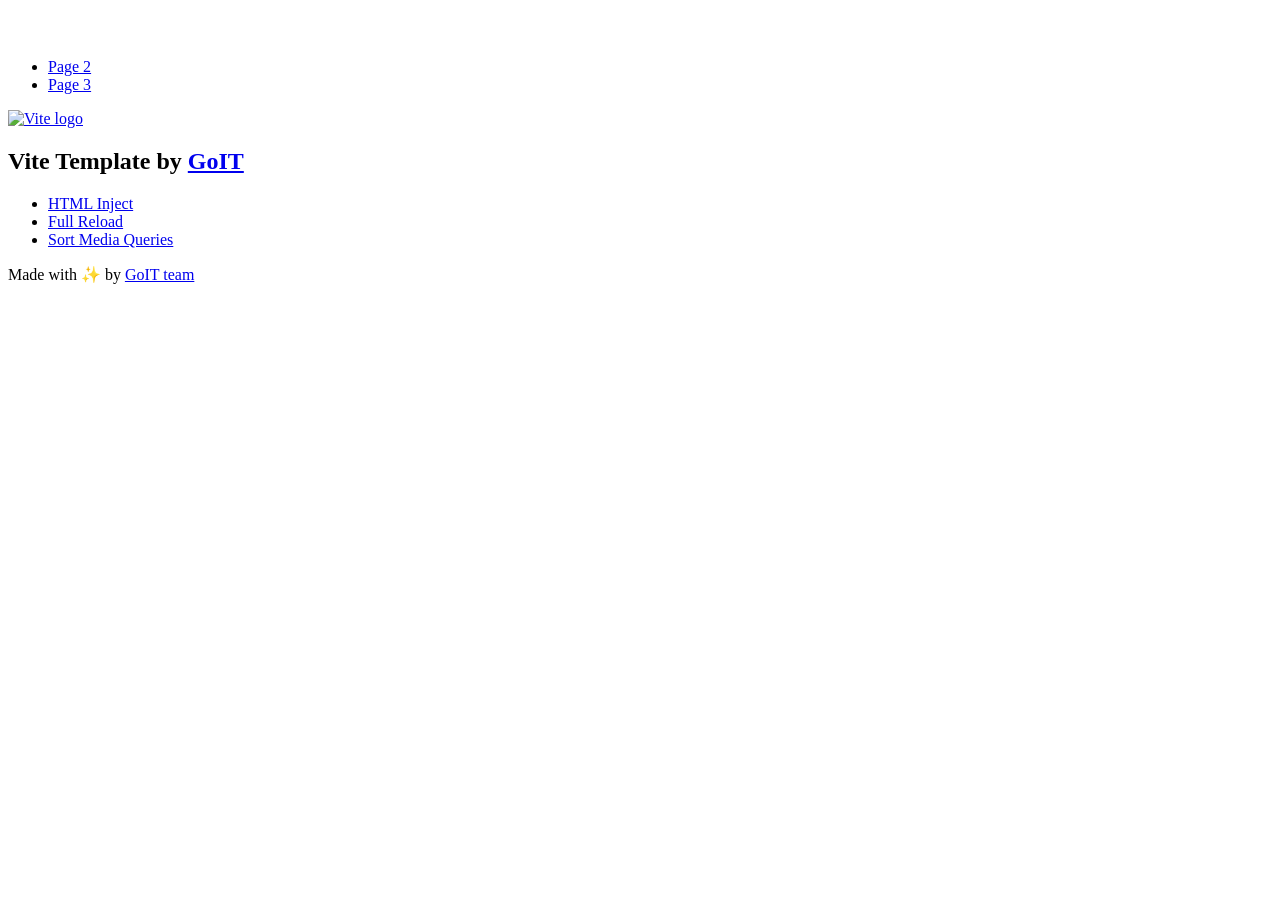
==== index.html @ 35c4c02b "Deploying to gh-pages from @ PavelkoAnna/goit-js-hw-11@8aa49137c17ada512a0e25269445bd4ab11554f9 🚀" ====
<!DOCTYPE html>
<html lang="en">
  <head>
    <meta charset="UTF-8" />
    <link rel="icon" type="image/svg+xml" href="/vanilla-app-template/favicon.svg" />
    <meta name="viewport" content="width=device-width, initial-scale=1.0" />
    <title>Vanilla App Template</title>
    <script type="module" crossorigin src="/vanilla-app-template/index.js"></script>
    <link rel="stylesheet" crossorigin href="/vanilla-app-template/assets/styles-DvPDDfy5.css">
  </head>
  <body>
    <header class="header">
  <div class="container">
    <nav class="nav">
      <a class="nav-logo" href="./index.html" aria-label="Site logo">
        <svg class="nav-logo-icon" width="100" height="30">
          <use href="/vanilla-app-template/assets/sprite-E8vg0sBb.svg#logo"></use>
        </svg>
      </a>
      <ul class="nav-list">
        <li class="nav-item">
          <a class="nav-link {=$highlight-act}" href="./page-2.html">Page 2</a>
        </li>
        <li class="nav-item">
          <a class="nav-link {=$highlight-curr}" href="./page-3.html">Page 3</a>
        </li>
      </ul>
    </nav>
  </div>
</header>


    <main>
      <!-- Loads the specified .html file -->
      <section class="vite-promo">
  <div class="container">
    <div class="vite-promo-thumb">
      <a
        class="vite-promo-link"
        href="https://vitejs.dev/"
        target="_blank"
        rel="noopener noreferrer"
        aria-label="Link to Vite official website"
        title="Vite.js  build tool"
      >
        <!-- Path to images as from index.html file -->
        <img
          class="pic"
          src="/vanilla-app-template/assets/vite-logo-9o_aqrTe.png"
          alt="Vite logo"
          width="640"
          height="640"
        />
      </a>
    </div>
    <h1 class="main-title">
      <span class="main-title-gradient">Vite</span>
      Template by
      <a
        class="main-title-link"
        href="https://github.com/goitacademy/vanilla-app-template"
        target="_blank"
        rel="noopener noreferrer"
      >
        GoIT
      </a>
    </h1>
  </div>
</section>

      <article class="badges">
  <div class="container">
    <ul class="badges-list">
      <li class="badges-item">
        <a
          class="badges-link"
          href="https://www.npmjs.com/package/vite-plugin-html-inject"
          target="_blank"
          rel="noopener noreferrer"
        >
          HTML Inject
        </a>
      </li>
      <li class="badges-item">
        <a
          class="badges-link"
          href="https://www.npmjs.com/package/vite-plugin-full-reload"
          target="_blank"
          rel="noopener noreferrer"
        >
          Full Reload
        </a>
      </li>
      <li class="badges-item">
        <a
          class="badges-link"
          href="https://www.npmjs.com/package/postcss-sort-media-queries"
          target="_blank"
          rel="noopener noreferrer"
        >
          Sort Media Queries
        </a>
      </li>
    </ul>
  </div>
</article>

    </main>

    <footer class="footer">
  <div class="container">
    <p class="footer-desc">
      Made with ✨ by
      <a
        class="footer-link"
        href="https://goit.global/ua/"
        target="_blank"
        rel="noopener noreferrer"
      >
        GoIT team
      </a>
    </p>
  </div>
</footer>


  </body>
</html>
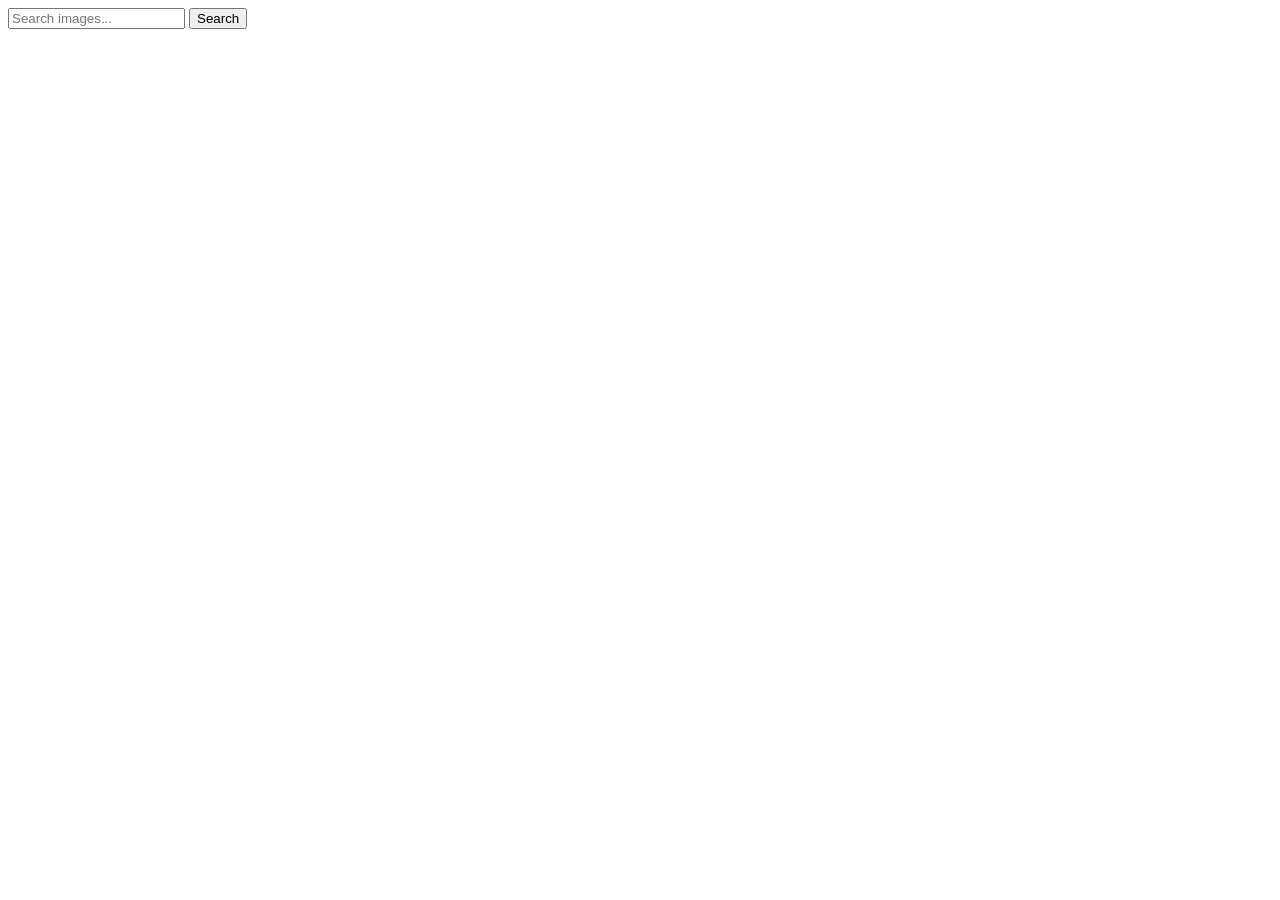
==== commit 11890979: "Deploying to gh-pages from @ PavelkoAnna/goit-js-hw-11@02c87ff465d1d0a3e184c8a9d8fcf2422a2d649f 🚀" ====
--- a/index.html
+++ b/index.html
@@ -1,128 +1,33 @@
-<!DOCTYPE html>
+<!doctype html>
 <html lang="en">
   <head>
     <meta charset="UTF-8" />
-    <link rel="icon" type="image/svg+xml" href="/vanilla-app-template/favicon.svg" />
+    <link rel="icon" type="image/svg+xml" href="/favicon.svg" />
     <meta name="viewport" content="width=device-width, initial-scale=1.0" />
-    <title>Vanilla App Template</title>
+    <title>goit-js-hw-11</title>
     <script type="module" crossorigin src="/vanilla-app-template/index.js"></script>
-    <link rel="stylesheet" crossorigin href="/vanilla-app-template/assets/styles-DvPDDfy5.css">
+    <link rel="modulepreload" crossorigin href="/vanilla-app-template/assets/vendor-GgwdjDaY.js">
+    <link rel="stylesheet" crossorigin href="/vanilla-app-template/assets/vendor-DumFYO8Z.css">
+    <link rel="stylesheet" crossorigin href="/vanilla-app-template/assets/index-BwS_MKVH.css">
   </head>
   <body>
-    <header class="header">
-  <div class="container">
-    <nav class="nav">
-      <a class="nav-logo" href="./index.html" aria-label="Site logo">
-        <svg class="nav-logo-icon" width="100" height="30">
-          <use href="/vanilla-app-template/assets/sprite-E8vg0sBb.svg#logo"></use>
-        </svg>
-      </a>
-      <ul class="nav-list">
-        <li class="nav-item">
-          <a class="nav-link {=$highlight-act}" href="./page-2.html">Page 2</a>
-        </li>
-        <li class="nav-item">
-          <a class="nav-link {=$highlight-curr}" href="./page-3.html">Page 3</a>
-        </li>
-      </ul>
-    </nav>
-  </div>
-</header>
-
-
+    <header class="header"></header>
     <main>
-      <!-- Loads the specified .html file -->
-      <section class="vite-promo">
-  <div class="container">
-    <div class="vite-promo-thumb">
-      <a
-        class="vite-promo-link"
-        href="https://vitejs.dev/"
-        target="_blank"
-        rel="noopener noreferrer"
-        aria-label="Link to Vite official website"
-        title="Vite.js  build tool"
-      >
-        <!-- Path to images as from index.html file -->
-        <img
-          class="pic"
-          src="/vanilla-app-template/assets/vite-logo-9o_aqrTe.png"
-          alt="Vite logo"
-          width="640"
-          height="640"
-        />
-      </a>
-    </div>
-    <h1 class="main-title">
-      <span class="main-title-gradient">Vite</span>
-      Template by
-      <a
-        class="main-title-link"
-        href="https://github.com/goitacademy/vanilla-app-template"
-        target="_blank"
-        rel="noopener noreferrer"
-      >
-        GoIT
-      </a>
-    </h1>
-  </div>
-</section>
-
-      <article class="badges">
-  <div class="container">
-    <ul class="badges-list">
-      <li class="badges-item">
-        <a
-          class="badges-link"
-          href="https://www.npmjs.com/package/vite-plugin-html-inject"
-          target="_blank"
-          rel="noopener noreferrer"
-        >
-          HTML Inject
-        </a>
-      </li>
-      <li class="badges-item">
-        <a
-          class="badges-link"
-          href="https://www.npmjs.com/package/vite-plugin-full-reload"
-          target="_blank"
-          rel="noopener noreferrer"
-        >
-          Full Reload
-        </a>
-      </li>
-      <li class="badges-item">
-        <a
-          class="badges-link"
-          href="https://www.npmjs.com/package/postcss-sort-media-queries"
-          target="_blank"
-          rel="noopener noreferrer"
-        >
-          Sort Media Queries
-        </a>
-      </li>
-    </ul>
-  </div>
-</article>
-
+      <form class="form">
+        <label>
+          <input
+            type="text"
+            name="search-text"
+            class="search-input"
+            placeholder="Search images..."
+            required
+          />
+        </label>
+        <button type="submit" class="submit-btn">Search</button>
+      </form>
+      <span class="loader visually-hidden"></span>
+      <ul class="gallery"></ul>
     </main>
-
-    <footer class="footer">
-  <div class="container">
-    <p class="footer-desc">
-      Made with ✨ by
-      <a
-        class="footer-link"
-        href="https://goit.global/ua/"
-        target="_blank"
-        rel="noopener noreferrer"
-      >
-        GoIT team
-      </a>
-    </p>
-  </div>
-</footer>
-
 
   </body>
 </html>
